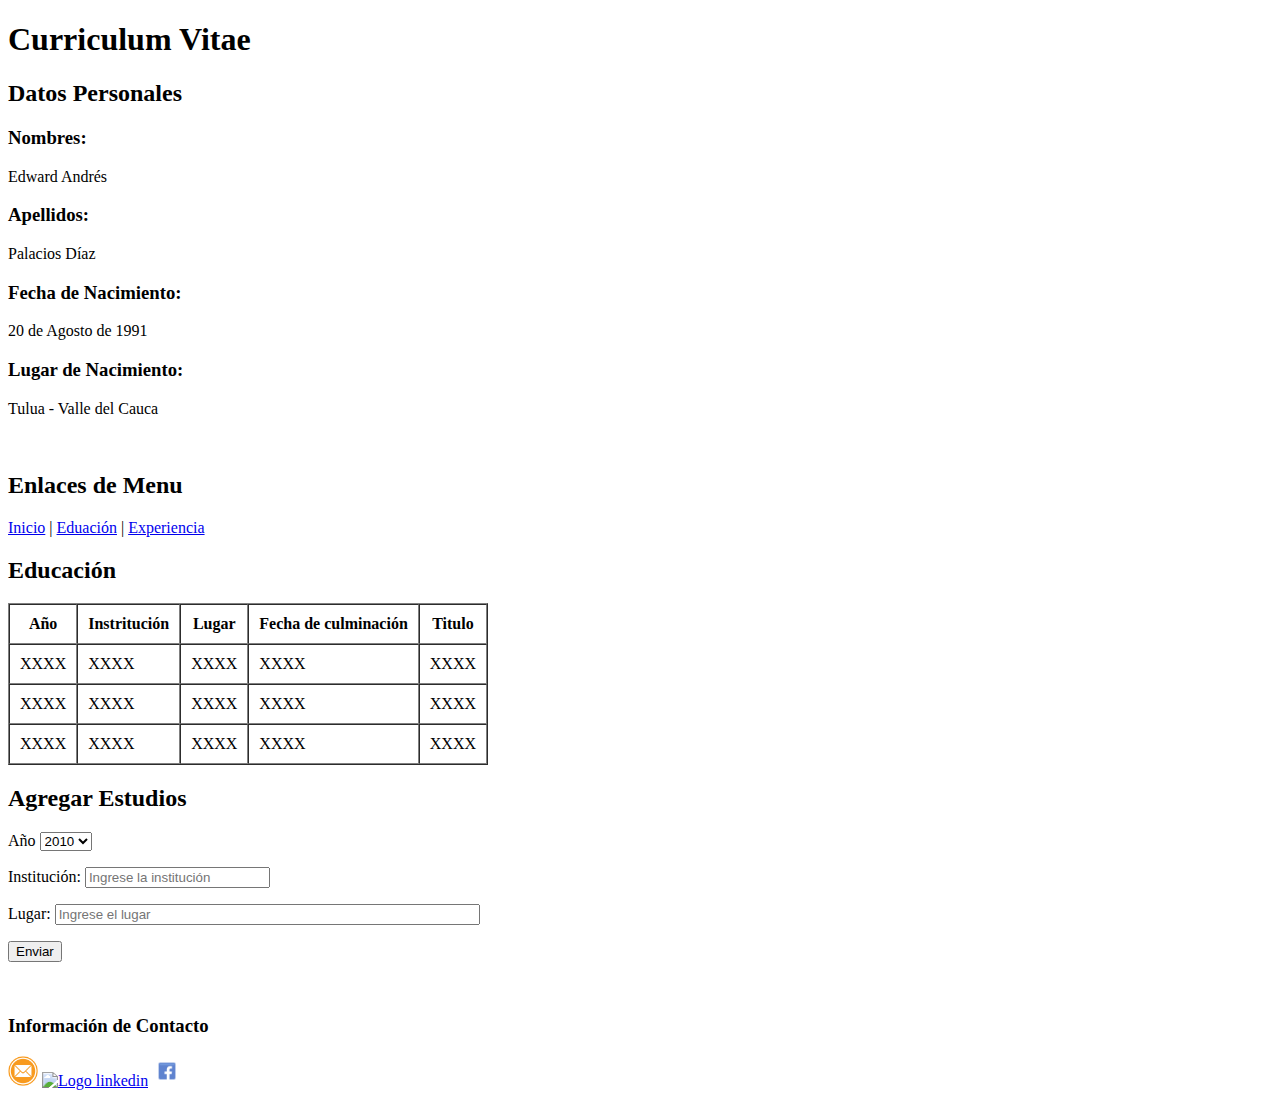
==== educacion.html @ 68161686 "Avances Hoja de Vida" ====
<!DOCTYPE html>
<html lang="en" dir="ltr">
  <head>
    <meta charset="utf-8">
    <meta name="viewport" content="width=device-width,user-scalable=no">
    <meta name="author" content="Edward Palacios">
    <meta name="description" content="Hoja de vida de Edward Palacios">
    <title>Curriculum Vitae Educación</title>
  </head>
  <body>
    <h1>Curriculum Vitae</h1>
    <h2>Datos Personales</h2>
    <h3>Nombres:</h3> <p>Edward Andrés</p>
    <h3>Apellidos:</h3> <p>Palacios Díaz</p>
    <h3>Fecha de Nacimiento:</h3> <p>20 de Agosto de 1991</p>
    <h3>Lugar de Nacimiento:</h3> <p>Tulua - Valle del Cauca</p>
    <br>
    <h2>Enlaces de Menu</h2>
    <a href="index.html">Inicio</a> | <a href="educacion.html">Eduación</a> | <a href="experiencia.html">Experiencia</a>
    <br>
    <h2>Educación</h2>
    <table border="1" cellpadding="10" cellspacing="0">
      <thead>
        <tr>
        <th>Año</th>
        <th>Instritución</th>
        <th>Lugar</th>
        <th>Fecha de culminación</th>
        <th>Titulo</th>
        </tr>
      </thead>
      <tbody>
        <tr>
          <td>XXXX</td>
          <td>XXXX</td>
          <td>XXXX</td>
          <td>XXXX</td>
          <td>XXXX</td>
        </tr>
        <tr>
          <td>XXXX</td>
          <td>XXXX</td>
          <td>XXXX</td>
          <td>XXXX</td>
          <td>XXXX</td>
        </tr>
        <tr>
          <td>XXXX</td>
          <td>XXXX</td>
          <td>XXXX</td>
          <td>XXXX</td>
          <td>XXXX</td>
        </tr>
      </tbody>
    </table>
    <h2>Agregar Estudios</h2>
    <form class="" action="educacion.html" method="post">
    <p>
      <label for="Año">Año</label>
      <select name="Año">
        <option value="1">2010</option>
        <option value="1">2011</option>
        <option value="1">2012</option>
        <option value="1">2013</option>
        <option value="1">2014</option>
        <option value="1">2015</option>
        <option value="1">2016</option>
        <option value="1">2017</option>
        <option value="1">2018</option>
        <option value="1">2019</option>
      </select>
    </p>
    <p>
      <label for="Institución">Institución:</label>
      <input type="text" name="Institución" placeholder="Ingrese la institución" required>
    </p>
    <p>
      <label for="area de texto">Lugar:</label>
      <input type="Texto" name="area de texto" placeholder="Ingrese el lugar" size="50" required>
    </p>
    <p>
    <input type="submit" name="enviar" value="Enviar">
    </p>
  </form>
  </body>
  <footer>
    <br>
    <h3>Información de Contacto</h3>
    <a href="mailto:eapd1820@gmail.com" target="_blank"> <img src="Imagenes/gmail.png" alt="Logo Gmail" width="30px"></a>
    <a href="https://www.linkedin.com/in/edward-andres-palacios-7b5a7793" target="_blank"><img src="Imagenes/linkedin.png" alt="Logo linkedin" width="30px"></a>
    <a href="https://www.facebook.com/Edward.Palacios.1820" target="_blank"> <img src="Imagenes/facebook.png" alt="Logo Facebook" width="30px"></a>
  </footer>
</html>
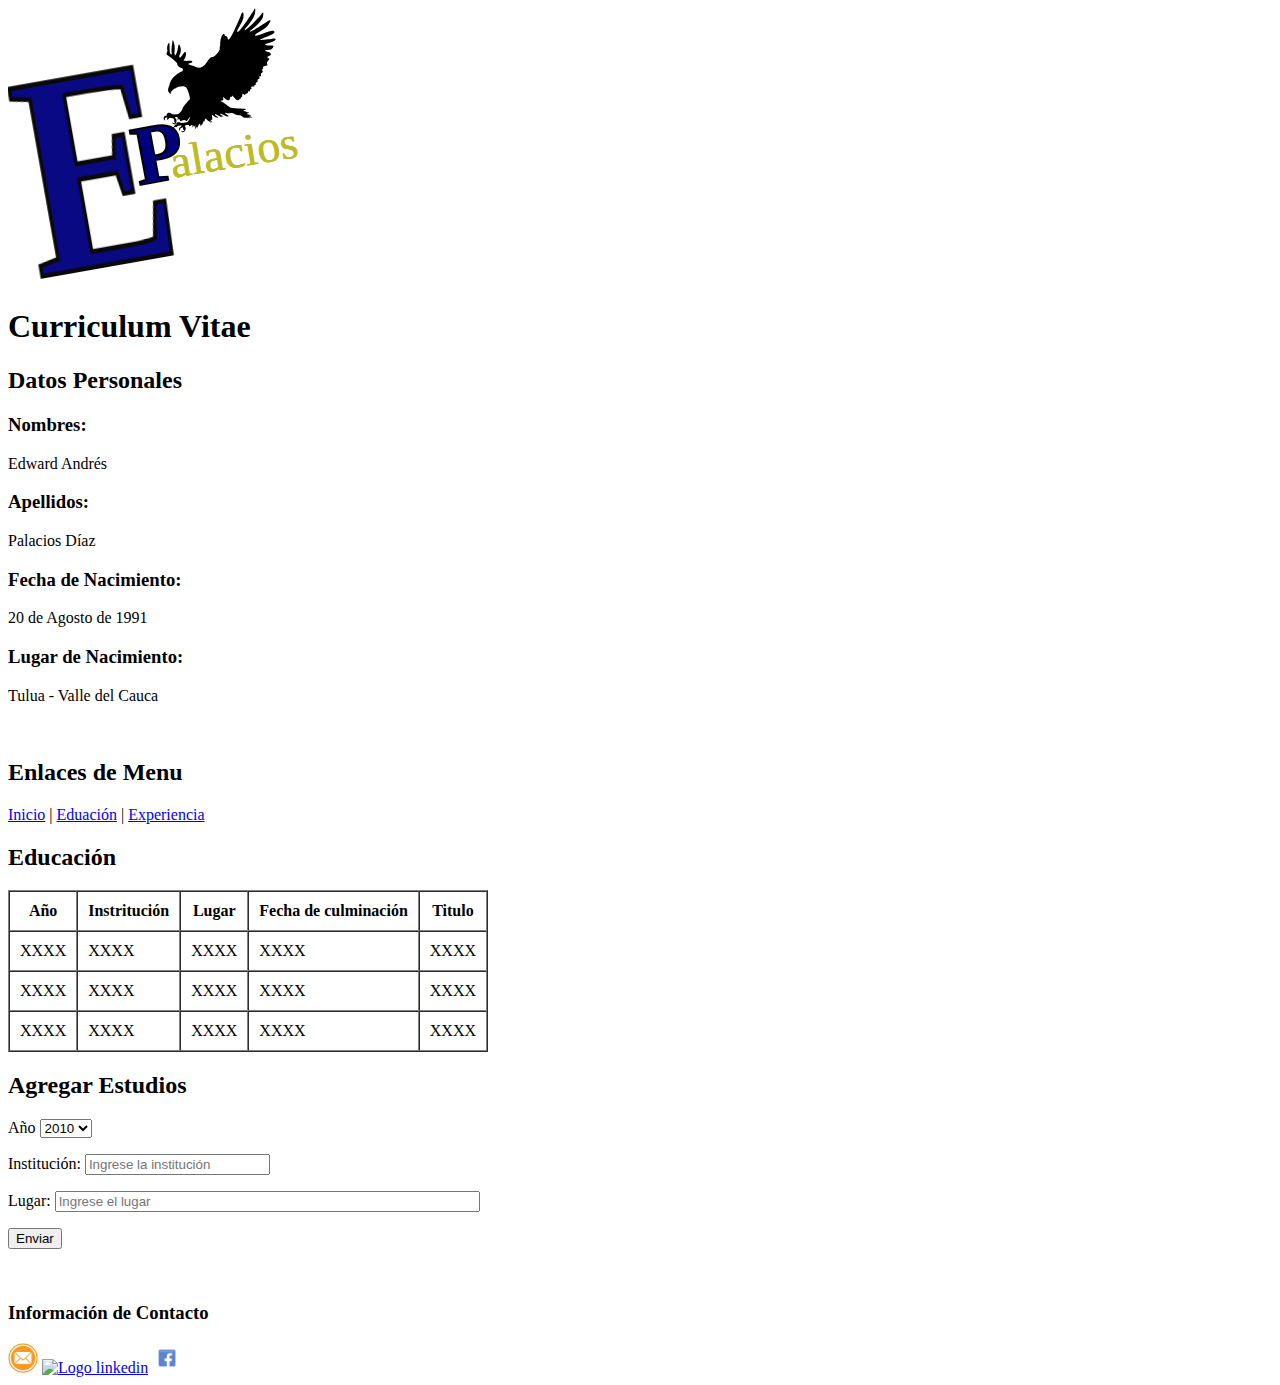
==== commit 886052cf: "Anexo de SVG" ====
--- a/educacion.html
+++ b/educacion.html
@@ -8,6 +8,31 @@
     <title>Curriculum Vitae Educación</title>
   </head>
   <body>
+    <svg width="290" height="275">
+     <defs>
+      <filter height="200%" width="200%" y="-50%" x="-50%" id="svg_3_blur">
+       <feGaussianBlur stdDeviation="0" in="SourceGraphic"/>
+      </filter>
+     </defs>
+     <g>
+      <title>background</title>
+      <rect fill="none" id="canvas_background" height="277" width="292" y="-1" x="-1"/>
+      <g display="none" overflow="visible" y="0" x="0" height="100%" width="100%" id="canvasGrid">
+       <rect fill="url(#gridpattern)" stroke-width="0" y="0" x="0" height="100%" width="100%"/>
+      </g>
+     </g>
+     <g>
+      <title>Layer 1</title>
+      <text filter="url(#svg_3_blur)" opacity="0.96" font-weight="bold" stroke="#000" transform="rotate(-10.042699813842773 87.37117767333972,163.32122802734375) matrix(3.546184184636472,0,0,4.608925165060217,-715.5488059459549,-563.2949440726762) " xml:space="preserve" text-anchor="start" font-family="'Shadows Into Light', serif" font-size="63" id="svg_3" y="178.082303" x="205.408897" fill="#00007f">E</text>
+      <path stroke="#6d6d01" transform="rotate(-7.593257904052734 210.5529174804688,62.456207275390724) " id="svg_9" d="m174.471564,58.373309c0,0 -11.873222,2.820603 -14.69317,12.571711c0,0 -2.52303,3.787654 -1.780979,5.802352c0.742051,2.014654 1.929438,2.659369 2.226234,2.901154c0,0 -1.484183,-1.853552 3.561958,-4.835301c0,0 2.5973,-0.483526 3.116744,-0.967051c0.519444,-0.483526 8.162845,-2.095293 9.795447,1.934103c1.632561,4.029439 2.003586,10.798798 1.780979,11.121134c-0.222607,0.322336 -7.79182,6.447067 -8.459682,8.21998c-0.667862,1.772913 -4.229861,5.399333 -5.788233,5.318782c-1.558332,-0.080551 -5.268749,-0.080551 -6.233448,-1.450577c-0.964658,-1.370026 -3.784606,-1.531172 -4.452468,0c-0.667862,1.531128 -0.445255,1.450577 -0.445255,1.450577c0,0 -2.374652,-0.564077 -3.116744,1.450577c-0.742051,2.014698 1.113158,2.901154 1.335765,2.901154c0.222607,0 -1.409954,-3.062344 0.89051,-2.417628c0,0 1.335724,0.060457 1.335724,-0.483526c0,-0.543983 -0.779186,2.840741 0,2.901154c0,0 2.615847,-3.142895 3.116744,-1.450577c0,0 1.669655,0.362655 2.226234,0.483526c0.556538,0.12087 0.445255,0.483526 0.445255,0.483526c0,0 1.447048,0.604396 0.445214,2.417628c0,0 0,0.664853 0.445255,0.967095c0.445255,0.302198 -0.278289,1.752775 -2.226234,0.483526c0,0 -0.500897,-0.483526 -0.445255,0c0.055682,0.483526 2.003627,3.082482 4.452468,-0.483526c0,0 0.89051,-2.71987 -0.445255,-3.384724c-1.335724,-0.664853 0.445255,-1.99456 2.226234,-0.967051c0,0 0.111324,1.934103 -0.445214,2.417628c-0.556579,0.483526 0.946152,0.060457 1.335724,-0.483526c0.389573,-0.543939 0.89051,1.148379 0.89051,1.450577c0,0.302198 0.500897,1.329707 0.890469,0.967095c0.389613,-0.362655 4.062896,-0.785768 4.007254,-0.48357c-0.055682,0.302242 1.725297,1.571491 2.226234,0.967095c0.500897,-0.60444 3.283669,-3.686922 3.561958,-3.384724c0.278289,0.302198 -1.892303,3.686922 -3.116744,4.351775c-1.2244,0.664809 -6.344771,1.087922 -8.014427,-0.483526c0,0 -2.560165,-0.543983 -2.671489,0c0,0 -2.894096,1.269249 -2.671489,1.934103c0.222648,0.664853 0.222648,0.302198 0.445255,0c0.222607,-0.302242 2.059269,-1.390164 2.226234,-0.967051c0.166966,0.423068 0,0.483526 0,0.483526c0,0 -2.337558,0.725267 -2.226234,0.967051c0,0 -2.727131,1.208792 -2.226234,3.868205c0,0 0.834828,0.664853 0.89051,0c0.055642,-0.664853 -0.333931,-2.478086 1.335724,-2.417628c0,0 0.278289,0.967051 1.335724,0.483526c1.057475,-0.483526 -0.61218,-1.511034 4.897723,-0.967051c0,0 -0.222607,1.148379 -0.890469,1.450577c-0.667862,0.302198 -1.78102,0.302198 -1.78102,1.450577c0,0 -0.723504,0.967051 0,1.934103c0,0 0.445255,0.302198 0.445255,0c0,-0.302198 -0.445255,-1.752775 1.780979,-2.417628c2.226275,-0.664853 1.78102,-0.483526 1.78102,-0.483526c0,0 -0.389613,2.901154 0.445255,2.901154c0.834828,0 -0.556579,1.813232 -2.226275,0.967051c0,0 -0.166925,-0.725267 -0.445214,-0.483526c-0.278289,0.241785 1.391366,3.747335 4.452468,-0.483526c0,0 1.001793,-2.236301 0,-2.901154c0,0 -0.667862,-2.236301 2.671489,-1.450577c0,0 1.391366,0.241741 1.335724,0c-0.055642,-0.241785 0.222607,1.148379 0,1.450577c-0.222607,0.302198 2.615847,-0.664853 2.671489,-0.967051l0.890469,0c0,0 -0.519444,2.820603 -0.890469,2.901154c-0.371026,0.080551 1.70675,-1.370026 2.226234,-2.417628c0,0 0,2.014654 -0.445255,2.417628c-0.445255,0.402975 2.003627,-2.175887 1.780979,-2.417628c0,0 -0.074189,2.578818 -0.890469,3.868205c-0.81628,1.289387 1.780979,-1.208792 2.226234,-1.934103c0,0 0.445214,0.322336 0,0.967051c-0.445255,0.644716 1.484143,-0.644716 1.780979,-2.417628c0,0 1.261535,-1.128241 1.780979,-1.450577c0,0 -0.074189,2.739964 -0.445255,2.901154c0,0 1.038928,-0.8865 1.335765,-1.934103c0,0 0.593633,0.967051 0.445255,1.450577c0,0 1.70675,-2.095293 2.226234,-3.868205c0.519444,-1.772913 0.445214,0.483526 0.445214,0.483526c0,0 1.038928,-0.161234 1.78102,-3.38468c0,0 4.30405,4.915808 5.788193,5.318782c1.484143,0.402931 -1.780979,-1.934103 -1.780979,-1.934103c0,0 2.448841,0.805861 2.671489,1.450577c0,0 -0.222648,-0.8865 -1.335765,-1.934103c-1.113117,-1.047646 1.335765,-0.483526 1.335765,-0.483526c0,0 0.519444,-0.161234 0.445214,-5.318826c0,0 3.339392,3.868249 5.342978,3.868249c2.003627,0 -1.855209,-1.611811 -2.226234,-2.901198c-0.371026,-1.289387 0.81628,-0.886456 1.335765,-0.483526c0.519444,0.402975 4.378239,2.820603 4.452468,3.384724c0.074189,0.564077 0.445214,-0.967051 0.445214,-0.967051c0,0 0.89051,0.483526 1.78102,0.483526c0.890469,0 -2.59726,-1.772913 -3.116744,-2.901198c-0.519484,-1.128241 4.823494,2.014698 6.678703,3.384724c0,0 1.558372,0.564077 1.780979,0c0.222648,-0.564121 -2.671489,-2.739964 -2.671489,-2.901198c0,-0.16119 -1.038888,-1.531128 0.89051,-0.483526c1.929398,1.047646 4.452468,0.241785 6.233448,0.967051c1.78102,0.72531 3.710377,2.981749 6.233488,2.901198c2.523071,-0.080595 2.522463,3.38468 7.123917,3.38468c2.671489,0 1.558372,1.128241 2.671489,0.967051c1.113117,-0.16119 -1.335724,-1.450577 -1.335724,-1.450577c0,0 2.671489,0.967051 3.116704,0.967051c0.445255,0 2.448882,0.080551 -2.226194,-1.934103c0,0 3.41354,0 2.226194,-0.483526c-1.187306,-0.483526 -4.155632,-1.450577 -4.007213,-1.934103c0.148459,-0.483526 3.190933,-0.402975 2.226234,-0.967051c-0.964658,-0.564121 -6.233448,-2.659413 -4.897723,-2.901198c1.335765,-0.241741 3.265162,-0.322336 2.226234,-0.967051c-1.038928,-0.644716 -13.80262,-2.175843 -15.583639,-3.868205c-1.780979,-1.692362 -6.381866,-6.608169 -7.569172,-6.769359c-1.187346,-0.161234 0,-1.370026 0.890469,-0.967095c0.89051,0.402975 1.70679,-0.241741 1.335765,-2.901154c-0.371066,-2.659369 3.818947,5.831723 6.233448,2.901154c1.261535,-1.531128 0.296837,-2.659369 1.780979,-2.417628c1.484143,0.241785 1.409954,-1.772913 1.780979,-0.967051c0.371026,0.805861 3.48777,5.802352 4.897723,5.318826c1.409954,-0.483526 0.371026,-0.805861 1.335765,-0.967051c0.964699,-0.161234 1.632561,-0.483526 1.780979,-1.450621c0.148418,-0.967051 1.038888,0.64476 1.335724,-0.967051c0.296837,-1.611767 0.519444,-3.62642 1.780979,-1.934103c1.261576,1.692362 1.706831,0.564121 1.78102,0c0.074189,-0.564077 2.745678,0.322336 2.671449,-1.450577c-0.074148,-1.772913 2.5973,0.564121 2.226275,-1.450577c-0.371066,-2.014654 2.256809,-0.273047 1.780979,-1.934103c-1.038928,-3.626464 3.561958,-0.322336 3.116704,-1.934103c-0.445214,-1.611767 2.152045,-0.322336 1.78102,-1.934103c-0.371066,-1.611767 2.47075,-1.051955 2.226234,-2.417628c-0.519444,-2.901198 2.671449,-0.8865 2.226234,-3.384724c-0.445255,-2.498179 2.026224,-0.016752 1.780979,-1.934103c-0.371066,-2.901154 3.180404,-1.847616 2.226234,-3.868205c-1.484183,-3.142939 1.526097,-1.791863 0.89051,-3.38468c-0.964699,-2.417628 6.198216,0.26821 4.452468,-3.868249c-0.816321,-1.934103 4.848035,-3.221819 2.226234,-4.835257c-4.452468,-2.739964 6.82708,-1.370026 1.335724,-5.802308c-5.120331,-2.578818 -5.434095,-2.821702 0.89051,-2.417628c2.523071,0.16119 6.307677,-3.626464 2.671449,-3.868249c-3.636188,-0.241741 -11.056942,-2.175843 -2.671449,-2.901154c8.385452,-0.725267 8.682289,-4.029395 5.342938,-3.868205c-3.339351,0.16119 -16.39992,0.16119 -12.91215,-0.967051c3.48777,-1.128241 19.449481,-3.885529 13.357405,-6.769359c-2.894096,-1.370026 -23.287096,5.914341 -17.364619,0.967051c0.964658,-0.805861 10.389079,-3.707059 13.80266,-7.736455c3.41354,-4.029395 2.745678,-4.593516 0.890469,-3.868205c-1.855209,0.725267 -23.375337,11.362875 -20.036108,7.736411c0.593673,-0.644716 12.91215,-7.011144 14.69317,-12.571667c1.780979,-5.560567 0.074189,-4.10999 -1.335765,-2.417672c-1.409913,1.692362 -21.659476,17.853252 -18.255128,12.571711c1.038928,-1.611767 10.092243,-8.058746 12.021681,-14.505814c1.929438,-6.447023 0.445255,-4.674067 -0.89051,-2.901154c-1.335724,1.772913 -21.969555,25.927651 -18.700343,17.406968c0.742051,-1.934103 7.272376,-7.978195 8.014427,-13.538763c0.742051,-5.560567 -1.187306,-3.465231 -2.226234,-1.450577c-1.038928,2.014698 -15.657869,27.077525 -16.028894,22.725794c0,0 -0.074229,0.080551 -0.445255,0c-0.371026,-0.080595 0.296837,-2.337077 -0.445255,-1.934103c0,0 -0.296837,-1.772913 -0.890469,-1.450621c-0.593673,0.322336 -1.187346,0.080595 -1.335765,-1.934103c-0.148378,-2.014654 -4.526657,0.322336 -5.788193,10.637609c0,0 -0.89051,1.046327 -0.89051,3.38468c0,1.208836 -5.342938,7.091739 -8.459682,6.769403c-3.116744,-0.322336 -7.569212,6.769359 -8.904937,7.252885c-1.335724,0.483526 -4.30405,3.38468 -8.904937,0.483526c-4.600887,-2.901154 -9.127584,-3.868205 -5.342978,-4.351731c3.784606,-0.483526 3.042515,-2.095293 1.335724,-2.417628c-1.70675,-0.322336 -9.127544,-0.483526 -6.678703,-1.934103c2.448882,-1.450621 4.564278,-9.200706 1.335765,-7.252929c-1.335765,0.805861 -6.079481,7.966851 -5.342978,2.901154c0.222648,-1.531128 3.116744,-3.38468 2.226234,-8.703462c-0.890469,-5.318826 -2.125115,-1.08735 -2.226234,-0.483526c-0.148418,0.886456 -3.748443,11.892436 -4.452468,6.285834c-0.222607,-1.772913 1.632561,-4.10999 0.89051,-10.637609c-0.742051,-6.527574 -1.780979,0 -1.780979,0c0,0 -2.1173,6.684719 -1.78102,10.154083c0.148459,1.531172 -1.929398,0.967051 -1.780979,-1.934103c0.148459,-2.901154 1.261535,-9.267583 0.445255,-9.187032c-0.816321,0.080595 -3.262085,4.315896 -2.671489,7.736455c0.222648,1.289387 -3.190933,2.578818 0.445255,5.318782c3.636147,2.739964 7.569212,8.21998 7.569212,8.21998c0,0 -0.879738,3.541605 3.561958,5.318782c2.819907,1.128241 0.445255,3.38468 0.445255,3.38468z" stroke-width="0" fill="#000000"/>
+      <path id="svg_10" d="m326.659517,360.36193c0,0 0.097733,0.032075 0.120945,0.142961c0,0 0.020768,0.043072 0.01466,0.065982c-0.006108,0.02291 -0.015882,0.030241 -0.018325,0.032991c0,0 0.012217,-0.021078 -0.02932,-0.054985c0,0 -0.021379,-0.005498 -0.025655,-0.010997c-0.004276,-0.005498 -0.067192,-0.023827 -0.08063,0.021994c-0.013438,0.045821 -0.016492,0.1228 -0.01466,0.126466c0.001832,0.003665 0.064138,0.073314 0.069635,0.093475c0.005497,0.020161 0.034818,0.061399 0.047645,0.060483c0.012827,-0.000916 0.043369,-0.000916 0.05131,-0.016495c0.00794,-0.015579 0.031153,-0.017412 0.03665,0c0.005497,0.017411 0.003665,0.016495 0.003665,0.016495c0,0 0.019547,-0.006414 0.025655,0.016495c0.006108,0.02291 -0.009163,0.032991 -0.010995,0.032991c-0.001832,0 0.011606,-0.034824 -0.00733,-0.027492c0,0 -0.010995,0.000687 -0.010995,-0.005498c0,-0.006186 0.006414,0.032304 0,0.032991c0,0 -0.021532,-0.03574 -0.025655,-0.016495c0,0 -0.013744,0.004124 -0.018325,0.005498c-0.004581,0.001374 -0.003665,0.005498 -0.003665,0.005498c0,0 -0.011911,0.006873 -0.003665,0.027492c0,0 0,0.00756 -0.003665,0.010997c-0.003665,0.003436 0.002291,0.019932 0.018325,0.005498c0,0 0.004123,-0.005498 0.003665,0c-0.000458,0.005498 -0.016493,0.035053 -0.03665,-0.005498c0,0 -0.00733,-0.030929 0.003665,-0.03849c0.010995,-0.00756 -0.003665,-0.022681 -0.018325,-0.010997c0,0 -0.000916,0.021994 0.003665,0.027492c0.004581,0.005498 -0.007788,0.000687 -0.010995,-0.005498c-0.003207,-0.006185 -0.00733,0.013059 -0.00733,0.016495c0,0.003436 -0.004123,0.015121 -0.00733,0.010997c-0.003207,-0.004124 -0.033443,-0.008935 -0.032985,-0.005499c0.000458,0.003437 -0.014202,0.01787 -0.018325,0.010997c-0.004123,-0.006873 -0.027029,-0.041926 -0.02932,-0.03849c-0.002291,0.003436 0.015576,0.041926 0.025655,0.049487c0.010079,0.00756 0.052226,0.012371 0.06597,-0.005498c0,0 0.021074,-0.006186 0.02199,0c0,0 0.023822,0.014433 0.02199,0.021994c-0.001833,0.00756 -0.001833,0.003436 -0.003665,0c-0.001832,-0.003437 -0.016951,-0.015808 -0.018325,-0.010997c-0.001374,0.004811 0,0.005498 0,0.005498c0,0 0.019241,0.008247 0.018325,0.010997c0,0 0.022448,0.013746 0.018325,0.043988c0,0 -0.006872,0.00756 -0.00733,0c-0.000458,-0.00756 0.002749,-0.02818 -0.010995,-0.027492c0,0 -0.002291,0.010997 -0.010995,0.005498c-0.008705,-0.005498 0.005039,-0.017183 -0.040315,-0.010997c0,0 0.001832,0.013059 0.00733,0.016495c0.005497,0.003436 0.01466,0.003436 0.01466,0.016495c0,0 0.005955,0.010997 0,0.021994c0,0 -0.003665,0.003436 -0.003665,0c0,-0.003436 0.003665,-0.019932 -0.01466,-0.027492c-0.018325,-0.00756 -0.01466,-0.005498 -0.01466,-0.005498c0,0 0.003207,0.032991 -0.003665,0.032991c-0.006872,0 0.004581,0.020619 0.018325,0.010997c0,0 0.001374,-0.008247 0.003665,-0.005498c0.002291,0.002749 -0.011453,0.042613 -0.03665,-0.005498c0,0 -0.008246,-0.02543 0,-0.032991c0,0 0.005497,-0.02543 -0.02199,-0.016495c0,0 -0.011453,0.002749 -0.010995,0c0.000458,-0.002749 -0.001832,0.013059 0,0.016495c0.001832,0.003436 -0.021532,-0.00756 -0.02199,-0.010997l-0.00733,0c0,0 0.004276,0.032075 0.00733,0.032991c0.003054,0.000916 -0.014049,-0.015579 -0.018325,-0.027492c0,0 0,0.02291 0.003665,0.027492c0.003665,0.004582 -0.016493,-0.024743 -0.01466,-0.027492c0,0 0.000611,0.029325 0.00733,0.043988c0.006719,0.014662 -0.01466,-0.013746 -0.018325,-0.021994c0,0 -0.003665,0.003665 0,0.010997c0.003665,0.007331 -0.012217,-0.007331 -0.01466,-0.027492c0,0 -0.010384,-0.01283 -0.01466,-0.016495c0,0 0.000611,0.031158 0.003665,0.032991c0,0 -0.008552,-0.010081 -0.010995,-0.021994c0,0 -0.004886,0.010997 -0.003665,0.016495c0,0 -0.014049,-0.023827 -0.018325,-0.043988c-0.004276,-0.020161 -0.003665,0.005498 -0.003665,0.005498c0,0 -0.008552,-0.001833 -0.01466,-0.038489c0,0 -0.035428,0.055901 -0.047645,0.060483c-0.012217,0.004582 0.01466,-0.021994 0.01466,-0.021994c0,0 -0.020157,0.009164 -0.02199,0.016495c0,0 0.001833,-0.010081 0.010995,-0.021994c0.009163,-0.011913 -0.010995,-0.005498 -0.010995,-0.005498c0,0 -0.004276,-0.001833 -0.003665,-0.060484c0,0 -0.027488,0.043988 -0.04398,0.043988c-0.016493,0 0.015271,-0.018329 0.018325,-0.032991c0.003054,-0.014662 -0.006719,-0.01008 -0.010995,-0.005498c-0.004276,0.004582 -0.036039,0.032075 -0.03665,0.03849c-0.000611,0.006414 -0.003665,-0.010997 -0.003665,-0.010997c0,0 -0.00733,0.005498 -0.01466,0.005498c-0.00733,0 0.021379,-0.020161 0.025655,-0.032991c0.004276,-0.01283 -0.039704,0.02291 -0.054975,0.03849c0,0 -0.012828,0.006414 -0.01466,0c-0.001833,-0.006415 0.02199,-0.031158 0.02199,-0.032991c0,-0.001833 0.008552,-0.017411 -0.00733,-0.005498c-0.015882,0.011913 -0.03665,0.002749 -0.05131,0.010997c-0.01466,0.008248 -0.030542,0.033907 -0.05131,0.032991c-0.020768,-0.000916 -0.020763,0.038489 -0.05864,0.038489c-0.02199,0 -0.012828,0.01283 -0.02199,0.010997c-0.009163,-0.001833 0.010995,-0.016495 0.010995,-0.016495c0,0 -0.02199,0.010997 -0.025655,0.010997c-0.003665,0 -0.020158,0.000916 0.018325,-0.021994c0,0 -0.028098,0 -0.018325,-0.005498c0.009773,-0.005498 0.034207,-0.016495 0.032985,-0.021994c-0.001222,-0.005498 -0.026266,-0.004582 -0.018325,-0.010997c0.00794,-0.006415 0.05131,-0.030242 0.040315,-0.032991c-0.010995,-0.002749 -0.026877,-0.003665 -0.018325,-0.010997c0.008552,-0.007331 0.113615,-0.024743 0.128275,-0.043988c0.01466,-0.019245 0.052532,-0.075146 0.062305,-0.076979c0.009774,-0.001833 0,-0.015579 -0.00733,-0.010997c-0.00733,0.004582 -0.014049,-0.002749 -0.010995,-0.032991c0.003054,-0.030241 -0.031435,0.066316 -0.05131,0.032991c-0.010384,-0.017411 -0.002443,-0.030241 -0.01466,-0.027492c-0.012217,0.002749 -0.011606,-0.020161 -0.01466,-0.010997c-0.003054,0.009164 -0.028709,0.065982 -0.040315,0.060484c-0.011606,-0.005498 -0.003054,-0.009164 -0.010995,-0.010997c-0.007941,-0.001833 -0.013438,-0.005498 -0.01466,-0.016496c-0.001222,-0.010997 -0.008552,0.007332 -0.010995,-0.010997c-0.002443,-0.018328 -0.004276,-0.041238 -0.01466,-0.021994c-0.010385,0.019245 -0.01405,0.006415 -0.01466,0c-0.000611,-0.006414 -0.022601,0.003665 -0.02199,-0.016495c0.00061,-0.020161 -0.021379,0.006415 -0.018325,-0.016495c0.003054,-0.02291 -0.018577,-0.003105 -0.01466,-0.021994c0.008552,-0.041239 -0.02932,-0.003665 -0.025655,-0.021994c0.003665,-0.018328 -0.017714,-0.003665 -0.01466,-0.021994c0.003054,-0.018328 -0.020338,-0.011962 -0.018325,-0.027492c0.004276,-0.032991 -0.02199,-0.010081 -0.018325,-0.03849c0.003665,-0.028408 -0.016679,-0.00019 -0.01466,-0.021994c0.003054,-0.032991 -0.026179,-0.02101 -0.018325,-0.043988c0.012217,-0.03574 -0.012562,-0.020376 -0.00733,-0.038489c0.007941,-0.027492 -0.05102,0.00305 -0.03665,-0.043988c0.006719,-0.021994 -0.039906,-0.036637 -0.018325,-0.054985c0.03665,-0.031158 -0.056196,-0.015579 -0.010995,-0.065982c0.042148,-0.029325 0.04473,-0.032087 -0.00733,-0.027492c-0.020768,0.001833 -0.051921,-0.041239 -0.02199,-0.043988c0.029931,-0.002749 0.091014,-0.024743 0.02199,-0.032991c-0.069024,-0.008247 -0.071467,-0.045821 -0.04398,-0.043988c0.027488,0.001833 0.134994,0.001833 0.106285,-0.010997c-0.028709,-0.01283 -0.160097,-0.044185 -0.10995,-0.076979c0.023822,-0.015579 0.191686,0.067256 0.142935,0.010997c-0.00794,-0.009164 -0.085517,-0.042155 -0.113615,-0.087976c-0.028098,-0.045821 -0.022601,-0.052236 -0.00733,-0.043988c0.015271,0.008247 0.192412,0.129215 0.164925,0.087976c-0.004887,-0.007331 -0.106285,-0.079728 -0.120945,-0.142961c-0.01466,-0.063233 -0.000611,-0.046737 0.010995,-0.027493c0.011606,0.019245 0.178288,0.203021 0.150265,0.142961c-0.008552,-0.018328 -0.083073,-0.091641 -0.098955,-0.164955c-0.015882,-0.073313 -0.003665,-0.053152 0.00733,-0.032991c0.010995,0.020161 0.18084,0.294841 0.15393,0.197946c-0.006108,-0.021994 -0.059862,-0.090725 -0.06597,-0.153958c-0.006108,-0.063233 0.009773,-0.039405 0.018325,-0.016495c0.008552,0.02291 0.128886,0.307917 0.13194,0.25843c0,0 0.000611,0.000916 0.003665,0c0.003054,-0.000916 -0.002443,-0.026576 0.003665,-0.021994c0,0 0.002443,-0.020161 0.00733,-0.016496c0.004887,0.003665 0.009774,0.000916 0.010995,-0.021994c0.001221,-0.02291 0.037261,0.003665 0.047645,0.120967c0,0 0.00733,0.011898 0.00733,0.038489c0,0.013746 0.04398,0.080645 0.069635,0.076979c0.025655,-0.003665 0.062305,0.076979 0.0733,0.082477c0.010995,0.005498 0.035428,0.038489 0.0733,0.005498c0.037872,-0.032991 0.075133,-0.043988 0.04398,-0.049486c-0.031153,-0.005498 -0.025044,-0.023827 -0.010995,-0.027492c0.014049,-0.003665 0.075133,-0.005498 0.054975,-0.021994c-0.020158,-0.016496 -0.03757,-0.104627 -0.010995,-0.082478c0.010995,0.009164 0.050043,0.090596 0.04398,0.032991c-0.001833,-0.017411 -0.025655,-0.038489 -0.018325,-0.098973c0.00733,-0.060484 0.017493,-0.012365 0.018325,-0.005498c0.001222,0.01008 0.030855,0.135237 0.03665,0.07148c0.001832,-0.020161 -0.013438,-0.046737 -0.00733,-0.120967c0.006108,-0.074229 0.01466,0 0.01466,0c0,0 0.017428,0.076016 0.01466,0.115469c-0.001222,0.017412 0.015882,0.010997 0.01466,-0.021994c-0.001222,-0.032991 -0.010384,-0.105388 -0.003665,-0.104472c0.006719,0.000916 0.026852,0.049079 0.02199,0.087976c-0.001833,0.014662 0.026266,0.029325 -0.003665,0.060483c-0.029931,0.031158 -0.062305,0.093475 -0.062305,0.093475c0,0 0.007241,0.040274 -0.02932,0.060483c-0.023212,0.01283 -0.003665,0.038489 -0.003665,0.038489z" fill-opacity="null" stroke-opacity="null" stroke-width="0" stroke="#000" fill="#7f7f7f"/>
+      <text font-weight="bold" stroke-width="6" stroke="#000000" transform="rotate(-10.583037376403809 150.32052612304656,145.2066802978516) matrix(0.3307574063211993,0,0,0.33801175403865297,217.5184471798154,77.21702672033376) " xml:space="preserve" text-anchor="start" font-family="'Simonetta', serif" font-size="250" id="svg_11" y="283.377987" x="-279.514002" fill="#00007f">P</text>
+      <text stroke="#000000" transform="rotate(-9.405594825744629 225.90299987792986,144.65405273437506) matrix(0.9279685020446776,0,0,0.9152542352676392,29.352835416793823,12.919756663963199) " xml:space="preserve" text-anchor="start" font-family="'Simonetta', serif" font-size="50" id="svg_12" y="160.212384" x="142.404795" stroke-width="0" fill="#bcbc29">alacios</text>
+      <text stroke="#000000" transform="rotate(-9.405594825744629 225.90299987792986,144.65405273437506) matrix(0.9279685020446776,0,0,0.9152542352676392,29.352835416793823,12.919756663963199) " xml:space="preserve" text-anchor="start" font-family="'Simonetta', serif" font-size="50" id="svg_14" y="160.212384" x="142.404795" stroke-width="0" fill="#bcbc29">alacios</text>
+      <text stroke="#000000" transform="rotate(-9.405594825744629 225.90299987792986,144.65405273437506) matrix(0.9279685020446776,0,0,0.9152542352676392,29.352835416793823,12.919756663963199) " xml:space="preserve" text-anchor="start" font-family="'Simonetta', serif" font-size="50" id="svg_15" y="160.212384" x="142.404795" stroke-width="0" fill="#bcbc29">alacios</text>
+      <path id="svg_17" d="m393.824493,366.33193c0,0 0.097731,0.032075 0.120943,0.142961c0,0 0.020768,0.043072 0.01466,0.065982c-0.006108,0.02291 -0.015882,0.030241 -0.018325,0.032991c0,0 0.012217,-0.021078 -0.029319,-0.054985c0,0 -0.021379,-0.005498 -0.025655,-0.010997c-0.004276,-0.005498 -0.06719,-0.023827 -0.080629,0.021994c-0.013438,0.045821 -0.016492,0.1228 -0.01466,0.126466c0.001832,0.003665 0.064136,0.073314 0.069634,0.093475c0.005497,0.020161 0.034817,0.061399 0.047644,0.060483c0.012827,-0.000916 0.043368,-0.000916 0.051309,-0.016495c0.00794,-0.015579 0.031152,-0.017412 0.036649,0c0.005497,0.017411 0.003665,0.016495 0.003665,0.016495c0,0 0.019546,-0.006414 0.025655,0.016495c0.006108,0.02291 -0.009163,0.032991 -0.010995,0.032991c-0.001832,0 0.011606,-0.034824 -0.00733,-0.027492c0,0 -0.010995,0.000687 -0.010995,-0.005498c0,-0.006186 0.006414,0.032304 0,0.032991c0,0 -0.021532,-0.03574 -0.025655,-0.016495c0,0 -0.013743,0.004124 -0.018325,0.005498c-0.004581,0.001374 -0.003665,0.005498 -0.003665,0.005498c0,0 -0.011911,0.006873 -0.003665,0.027492c0,0 0,0.00756 -0.003665,0.010997c-0.003665,0.003436 0.002291,0.019932 0.018325,0.005498c0,0 0.004123,-0.005498 0.003665,0c-0.000458,0.005498 -0.016492,0.035053 -0.036649,-0.005498c0,0 -0.00733,-0.030929 0.003665,-0.03849c0.010995,-0.00756 -0.003665,-0.022681 -0.018325,-0.010997c0,0 -0.000916,0.021994 0.003665,0.027492c0.004581,0.005498 -0.007788,0.000687 -0.010995,-0.005498c-0.003207,-0.006185 -0.00733,0.013059 -0.00733,0.016495c0,0.003436 -0.004123,0.015121 -0.00733,0.010997c-0.003207,-0.004124 -0.033443,-0.008935 -0.032985,-0.005499c0.000458,0.003437 -0.014201,0.01787 -0.018325,0.010997c-0.004123,-0.006873 -0.027029,-0.041926 -0.029319,-0.03849c-0.002291,0.003436 0.015576,0.041926 0.025655,0.049487c0.010078,0.00756 0.052225,0.012371 0.065969,-0.005498c0,0 0.021073,-0.006186 0.02199,0c0,0 0.023822,0.014433 0.02199,0.021994c-0.001833,0.00756 -0.001833,0.003436 -0.003665,0c-0.001832,-0.003437 -0.01695,-0.015808 -0.018325,-0.010997c-0.001374,0.004811 0,0.005498 0,0.005498c0,0 0.019241,0.008247 0.018325,0.010997c0,0 0.022448,0.013746 0.018325,0.043988c0,0 -0.006872,0.00756 -0.00733,0c-0.000458,-0.00756 0.002749,-0.02818 -0.010995,-0.027492c0,0 -0.002291,0.010997 -0.010995,0.005498c-0.008704,-0.005498 0.005039,-0.017183 -0.040314,-0.010997c0,0 0.001832,0.013059 0.00733,0.016495c0.005497,0.003436 0.01466,0.003436 0.01466,0.016495c0,0 0.005955,0.010997 0,0.021994c0,0 -0.003665,0.003436 -0.003665,0c0,-0.003436 0.003665,-0.019932 -0.01466,-0.027492c-0.018325,-0.00756 -0.01466,-0.005498 -0.01466,-0.005498c0,0 0.003207,0.032991 -0.003665,0.032991c-0.006872,0 0.004581,0.020619 0.018325,0.010997c0,0 0.001374,-0.008247 0.003665,-0.005498c0.002291,0.002749 -0.011453,0.042613 -0.036649,-0.005498c0,0 -0.008246,-0.02543 0,-0.032991c0,0 0.005497,-0.02543 -0.02199,-0.016495c0,0 -0.011453,0.002749 -0.010995,0c0.000458,-0.002749 -0.001832,0.013059 0,0.016495c0.001832,0.003436 -0.021532,-0.00756 -0.02199,-0.010997l-0.00733,0c0,0 0.004276,0.032075 0.00733,0.032991c0.003054,0.000916 -0.014049,-0.015579 -0.018325,-0.027492c0,0 0,0.02291 0.003665,0.027492c0.003665,0.004582 -0.016492,-0.024743 -0.01466,-0.027492c0,0 0.000611,0.029325 0.00733,0.043988c0.006719,0.014662 -0.01466,-0.013746 -0.018325,-0.021994c0,0 -0.003665,0.003665 0,0.010997c0.003665,0.007331 -0.012216,-0.007331 -0.01466,-0.027492c0,0 -0.010384,-0.01283 -0.01466,-0.016495c0,0 0.000611,0.031158 0.003665,0.032991c0,0 -0.008552,-0.010081 -0.010995,-0.021994c0,0 -0.004886,0.010997 -0.003665,0.016495c0,0 -0.014049,-0.023827 -0.018325,-0.043988c-0.004276,-0.020161 -0.003665,0.005498 -0.003665,0.005498c0,0 -0.008552,-0.001833 -0.01466,-0.038489c0,0 -0.035428,0.055901 -0.047644,0.060483c-0.012216,0.004582 0.01466,-0.021994 0.01466,-0.021994c0,0 -0.020157,0.009164 -0.02199,0.016495c0,0 0.001833,-0.010081 0.010995,-0.021994c0.009162,-0.011913 -0.010995,-0.005498 -0.010995,-0.005498c0,0 -0.004276,-0.001833 -0.003665,-0.060484c0,0 -0.027487,0.043988 -0.043979,0.043988c-0.016492,0 0.015271,-0.018329 0.018325,-0.032991c0.003054,-0.014662 -0.006719,-0.01008 -0.010995,-0.005498c-0.004276,0.004582 -0.036038,0.032075 -0.036649,0.03849c-0.000611,0.006414 -0.003665,-0.010997 -0.003665,-0.010997c0,0 -0.00733,0.005498 -0.01466,0.005498c-0.00733,0 0.021379,-0.020161 0.025655,-0.032991c0.004276,-0.01283 -0.039703,0.02291 -0.054974,0.03849c0,0 -0.012827,0.006414 -0.01466,0c-0.001833,-0.006415 0.02199,-0.031158 0.02199,-0.032991c0,-0.001833 0.008551,-0.017411 -0.00733,-0.005498c-0.015881,0.011913 -0.036649,0.002749 -0.051309,0.010997c-0.01466,0.008248 -0.030541,0.033907 -0.051309,0.032991c-0.020768,-0.000916 -0.020763,0.038489 -0.058639,0.038489c-0.02199,0 -0.012827,0.01283 -0.02199,0.010997c-0.009162,-0.001833 0.010995,-0.016495 0.010995,-0.016495c0,0 -0.02199,0.010997 -0.025654,0.010997c-0.003665,0 -0.020157,0.000916 0.018324,-0.021994c0,0 -0.028098,0 -0.018324,-0.005498c0.009773,-0.005498 0.034206,-0.016495 0.032984,-0.021994c-0.001222,-0.005498 -0.026265,-0.004582 -0.018325,-0.010997c0.00794,-0.006415 0.051309,-0.030242 0.040314,-0.032991c-0.010995,-0.002749 -0.026876,-0.003665 -0.018325,-0.010997c0.008552,-0.007331 0.113613,-0.024743 0.128273,-0.043988c0.01466,-0.019245 0.052531,-0.075146 0.062304,-0.076979c0.009773,-0.001833 0,-0.015579 -0.00733,-0.010997c-0.00733,0.004582 -0.014049,-0.002749 -0.010995,-0.032991c0.003054,-0.030241 -0.031435,0.066316 -0.051309,0.032991c-0.010384,-0.017411 -0.002443,-0.030241 -0.01466,-0.027492c-0.012216,0.002749 -0.011606,-0.020161 -0.01466,-0.010997c-0.003054,0.009164 -0.028709,0.065982 -0.040314,0.060484c-0.011606,-0.005498 -0.003054,-0.009164 -0.010995,-0.010997c-0.007941,-0.001833 -0.013438,-0.005498 -0.01466,-0.016496c-0.001222,-0.010997 -0.008551,0.007332 -0.010995,-0.010997c-0.002443,-0.018328 -0.004276,-0.041238 -0.01466,-0.021994c-0.010384,0.019245 -0.014049,0.006415 -0.01466,0c-0.000611,-0.006414 -0.0226,0.003665 -0.021989,-0.016495c0.00061,-0.020161 -0.021379,0.006415 -0.018325,-0.016495c0.003054,-0.02291 -0.018576,-0.003105 -0.01466,-0.021994c0.008552,-0.041239 -0.029319,-0.003665 -0.025654,-0.021994c0.003665,-0.018328 -0.017714,-0.003665 -0.01466,-0.021994c0.003054,-0.018328 -0.020337,-0.011962 -0.018325,-0.027492c0.004276,-0.032991 -0.021989,-0.010081 -0.018325,-0.03849c0.003665,-0.028408 -0.016678,-0.00019 -0.01466,-0.021994c0.003054,-0.032991 -0.026179,-0.02101 -0.018325,-0.043988c0.012217,-0.03574 -0.012562,-0.020376 -0.00733,-0.038489c0.007941,-0.027492 -0.051019,0.00305 -0.036649,-0.043988c0.006719,-0.021994 -0.039905,-0.036637 -0.018325,-0.054985c0.036649,-0.031158 -0.056195,-0.015579 -0.010995,-0.065982c0.042147,-0.029325 0.044729,-0.032087 -0.00733,-0.027492c-0.020768,0.001833 -0.05192,-0.041239 -0.021989,-0.043988c0.02993,-0.002749 0.091012,-0.024743 0.021989,-0.032991c-0.069023,-0.008247 -0.071466,-0.045821 -0.043979,-0.043988c0.027487,0.001833 0.134992,0.001833 0.106283,-0.010997c-0.028709,-0.01283 -0.160093,-0.044185 -0.109948,-0.076979c0.023822,-0.015579 0.191682,0.067256 0.142932,0.010997c-0.00794,-0.009164 -0.085515,-0.042155 -0.113613,-0.087976c-0.028098,-0.045821 -0.0226,-0.052236 -0.00733,-0.043988c0.015271,0.008247 0.192408,0.129215 0.164922,0.087976c-0.004887,-0.007331 -0.106283,-0.079728 -0.120943,-0.142961c-0.01466,-0.063233 -0.000611,-0.046737 0.010995,-0.027493c0.011605,0.019245 0.178284,0.203021 0.150262,0.142961c-0.008552,-0.018328 -0.083072,-0.091641 -0.098953,-0.164955c-0.015882,-0.073313 -0.003665,-0.053152 0.00733,-0.032991c0.010995,0.020161 0.180837,0.294841 0.153927,0.197946c-0.006108,-0.021994 -0.059861,-0.090725 -0.065969,-0.153958c-0.006108,-0.063233 0.009773,-0.039405 0.018325,-0.016495c0.008552,0.02291 0.128884,0.307917 0.131938,0.25843c0,0 0.000611,0.000916 0.003665,0c0.003054,-0.000916 -0.002443,-0.026576 0.003665,-0.021994c0,0 0.002443,-0.020161 0.00733,-0.016496c0.004887,0.003665 0.009773,0.000916 0.010995,-0.021994c0.001221,-0.02291 0.03726,0.003665 0.047644,0.120967c0,0 0.00733,0.011898 0.00733,0.038489c0,0.013746 0.043979,0.080645 0.069634,0.076979c0.025655,-0.003665 0.062304,0.076979 0.073299,0.082477c0.010995,0.005498 0.035428,0.038489 0.073299,0.005498c0.037871,-0.032991 0.075131,-0.043988 0.043979,-0.049486c-0.031152,-0.005498 -0.025044,-0.023827 -0.010995,-0.027492c0.014049,-0.003665 0.075131,-0.005498 0.054974,-0.021994c-0.020157,-0.016496 -0.03757,-0.104627 -0.010995,-0.082478c0.010995,0.009164 0.050042,0.090596 0.043979,0.032991c-0.001833,-0.017411 -0.025655,-0.038489 -0.018325,-0.098973c0.00733,-0.060484 0.017492,-0.012365 0.018325,-0.005498c0.001222,0.01008 0.030854,0.135237 0.036649,0.07148c0.001832,-0.020161 -0.013438,-0.046737 -0.00733,-0.120967c0.006108,-0.074229 0.01466,0 0.01466,0c0,0 0.017428,0.076016 0.01466,0.115469c-0.001222,0.017412 0.015881,0.010997 0.01466,-0.021994c-0.001222,-0.032991 -0.010384,-0.105388 -0.003665,-0.104472c0.006719,0.000916 0.026851,0.049079 0.02199,0.087976c-0.001833,0.014662 0.026265,0.029325 -0.003665,0.060483c-0.02993,0.031158 -0.062304,0.093475 -0.062304,0.093475c0,0 0.007241,0.040274 -0.029319,0.060483c-0.023211,0.01283 -0.003665,0.038489 -0.003665,0.038489z" stroke-width="0" stroke="#000000" fill="#bfbf00"/>
+     </g>
+    </svg>
     <h1>Curriculum Vitae</h1>
     <h2>Datos Personales</h2>
     <h3>Nombres:</h3> <p>Edward Andrés</p>
